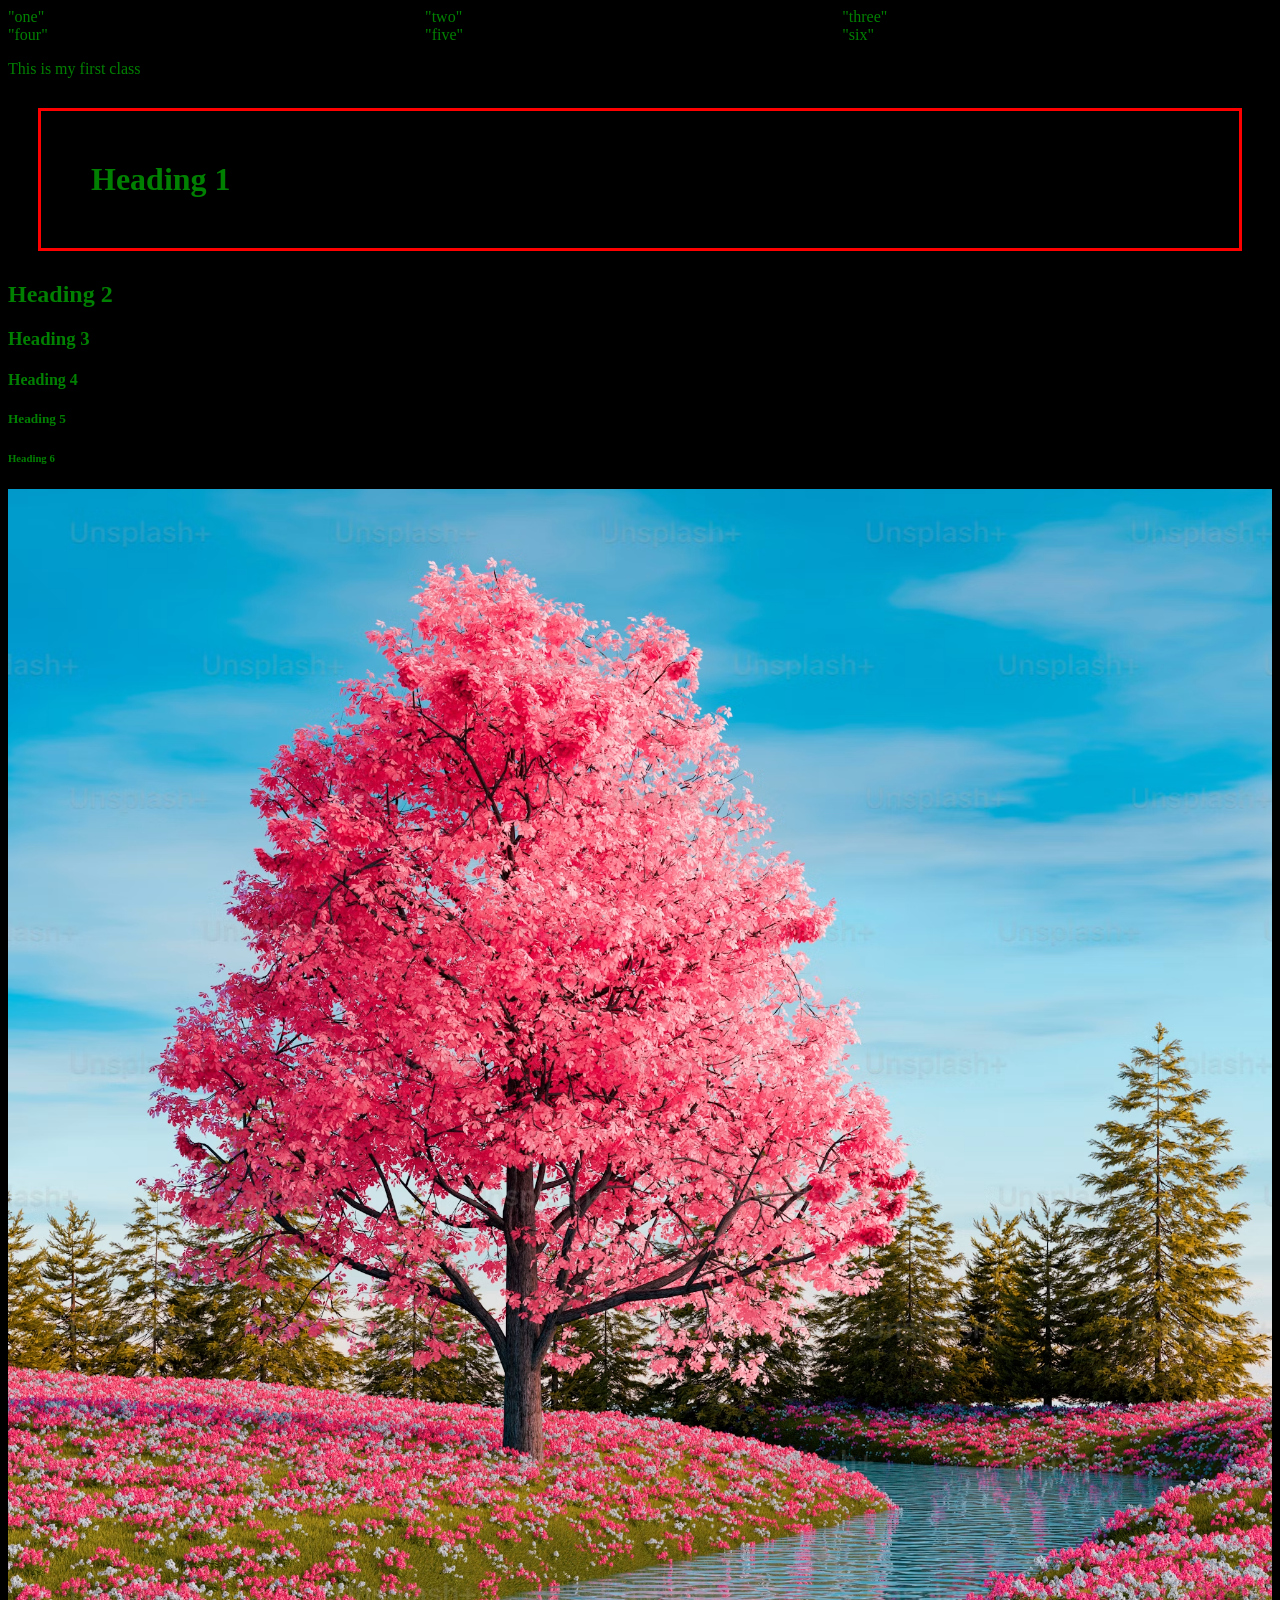
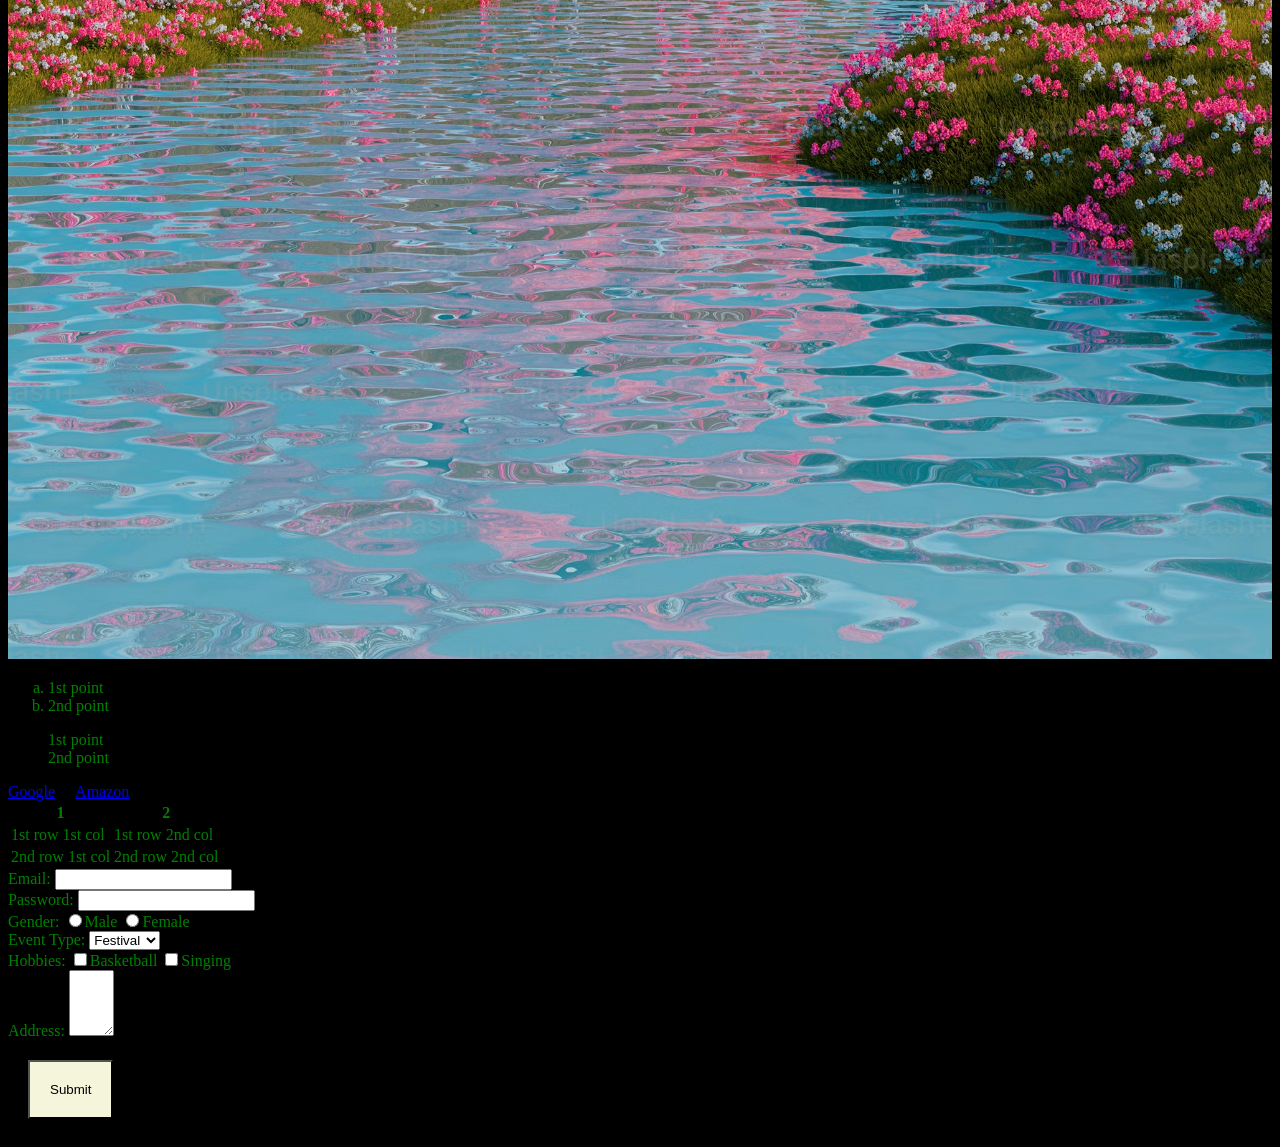
==== index.html @ d9496b42 "JS" ====
<!DOCTYPE html>
<html>
    <head>
        <body>
        </body>
        <div class = "grid">
                <div>"one"</div>
                <div>"two"</div>
                <div>"three"</div>
                <div>"four"</div>
                <div>"five"</div>
                <div>"six"</div>
        </div>
        </body>
        <title>My Website</title>
        <meta name="viewport"
         content="width=device=width,
         initial-scale=1.0">
        <link rel="stylesheet" href="batch4.css">
    </head>
    <body>
        <p>This is my first class</p>
        <h1>Heading 1</h1>
        <h2>Heading 2</h2>
        <h3>Heading 3</h3>
        <h4>Heading 4</h4>
        <h5>Heading 5</h5>
        <h6>Heading 6</h6>
        <img src="download.avif">
        <!-- <video controls>
            <source src = "video.mp4" type="video/mp4">
        </video> -->
        <ol>
            <li>1st point</li>
            <li>2nd point</li>
        </ol>
        <ul>
            <li>1st point</li>
            <li>2nd point</li>
        </ul>
        <header></header>
        <footer></footer>
        <nav>
            <a href="https://google.com">Google</a>
            <a href="https://amazon.in">Amazon</a>
        </nav>
        <table>
            <tr>
                <th>1</th>
                <th>2</th>
            </tr>
            <tr>
                <td>1st row 1st col</td>
                <td>1st row 2nd col</td>
            </tr>
            <tr>
                <td>2nd row 1st col</td>
                <td>2nd row 2nd col</td>
            </tr>
        </table>
        <form>
            <label>Email: </label>
            <input type = "email"><br>
            <label>Password: </label>
            <input type = "password"><br>
            <label>Gender: </label>
            <input type = "radio" name = "gender">Male
            <input type = "radio" name = "gender">Female<br>
            <label>Event Type: </label>
            <select>
                <option>Festival</option>
                <option>Birthday</option>
                <option>Other</option>
            </select><br>
            <label>Hobbies: </label>
            <input type = "checkbox" name = "hobbies">Basketball
            <input type = "checkbox" name = "hobbies">Singing<br>
            <label>Address: </label>
            <textarea rows = "4" cols = "3"></textarea><br>
            <button>Submit</button>
            <div></div>
        </form>
    </body>
    <script>
       // console.log("Hello");
    </script>
</html>
---- batch4.css ----
body {
    color: green;
    background-color: black;
}

/* p {
    font-size: xx-large;
    font-family: 'Times New Roman', Times, serif;
    font-style: italic;
} */

img {
    height:500px;
    width: 500px;
}
@media (min-width: 600px) {
    img{
    height: auto;
    width: 100%;
    }
}
video {
    width : 100%;
}
ol {
    list-style-type: lower-alpha;
}

ul {
    list-style-type: none;
}

button {
    background-color: beige;
    padding: 20px;
    margin: 20px;
}

button:hover {
    background-color: green;
}

h1 {
    padding: 50px;
    border: 3px solid red;
    margin: 30px;
}

nav {
    display: flex;
    flex-direction: column;
    gap: 20px;
}
@media (min-width: 1024px) {
    nav {
        display: flex;
        flex-direction: row;
        gap: 20px;
    }
}
#p1 {
    font-style: italic;
}

#p2 {
    font-style: normal;
}

.group {
    font-size: xx-large;
}

.grid {
    display: grid;
    
}
@media (min-width: 1024px) {
    .grid {
        display: grid;
        grid-template-columns: 33% 33% 33%;
    }
}
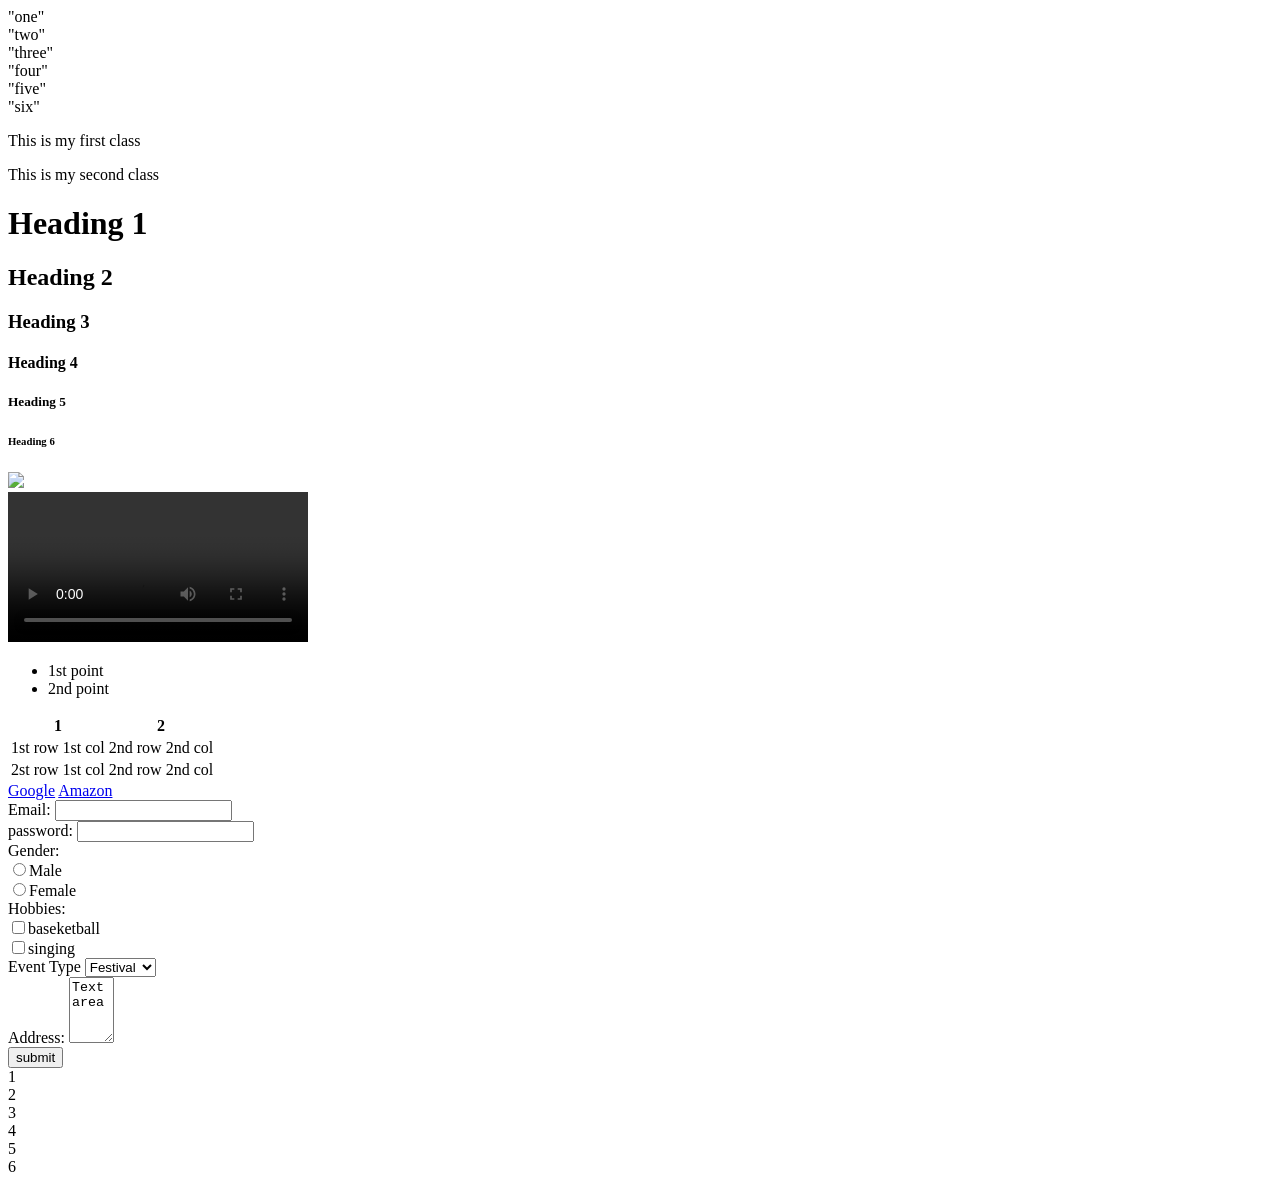
==== commit 37494cf0: "JS" ====
--- a/index.html
+++ b/index.html
@@ -1,87 +1,90 @@
 <!DOCTYPE html>
 <html>
-    <head>
-        <body>
-        </body>
-        <div class = "grid">
-                <div>"one"</div>
-                <div>"two"</div>
-                <div>"three"</div>
-                <div>"four"</div>
-                <div>"five"</div>
-                <div>"six"</div>
-        </div>
-        </body>
-        <title>My Website</title>
-        <meta name="viewport"
-         content="width=device=width,
-         initial-scale=1.0">
-        <link rel="stylesheet" href="batch4.css">
+ <head>
     </head>
     <body>
-        <p>This is my first class</p>
-        <h1>Heading 1</h1>
-        <h2>Heading 2</h2>
-        <h3>Heading 3</h3>
-        <h4>Heading 4</h4>
-        <h5>Heading 5</h5>
-        <h6>Heading 6</h6>
-        <img src="download.avif">
-        <!-- <video controls>
-            <source src = "video.mp4" type="video/mp4">
-        </video> -->
-        <ol>
-            <li>1st point</li>
-            <li>2nd point</li>
-        </ol>
-        <ul>
-            <li>1st point</li>
-            <li>2nd point</li>
-        </ul>
-        <header></header>
-        <footer></footer>
-        <nav>
-            <a href="https://google.com">Google</a>
-            <a href="https://amazon.in">Amazon</a>
-        </nav>
-        <table>
-            <tr>
-                <th>1</th>
-                <th>2</th>
-            </tr>
-            <tr>
-                <td>1st row 1st col</td>
-                <td>1st row 2nd col</td>
-            </tr>
-            <tr>
-                <td>2nd row 1st col</td>
-                <td>2nd row 2nd col</td>
-            </tr>
-        </table>
-        <form>
-            <label>Email: </label>
-            <input type = "email"><br>
-            <label>Password: </label>
-            <input type = "password"><br>
-            <label>Gender: </label>
-            <input type = "radio" name = "gender">Male
-            <input type = "radio" name = "gender">Female<br>
-            <label>Event Type: </label>
-            <select>
-                <option>Festival</option>
-                <option>Birthday</option>
-                <option>Other</option>
-            </select><br>
-            <label>Hobbies: </label>
-            <input type = "checkbox" name = "hobbies">Basketball
-            <input type = "checkbox" name = "hobbies">Singing<br>
-            <label>Address: </label>
-            <textarea rows = "4" cols = "3"></textarea><br>
-            <button>Submit</button>
-            <div></div>
-        </form>
-    </body>
-    <script>
-       // console.log("Hello");
-    </script>
+    <div class="grid">
+        <div>"one"</div>
+        <div>"two"</div >
+        <div>"three"</div>
+        <div>"four"</div>
+        <div>"five"</div> 
+        <div>"six"</div>
+    </div>
+    
+
+
+<body>
+ <p id="p1"> This is my first class</p>
+ <p id="p2">This is my second class</p>
+ <h1> Heading 1</h1>
+ <h2> Heading 2</h2>
+ <h3> Heading 3</h3>
+ <h4> Heading 4</h4>
+ <h5> Heading 5</h5>
+ <h6> Heading 6</h6>
+ <div>
+    <img src="20241115.jpg">
+ </div>
+ <div>
+ <video controls>
+ <source src = "video.mp4" type="video/mp4";>
+
+ </video>
+ </div>
+ <ul>
+    <li>1st point</li>
+    <li>2nd point</li>
+ </ul>
+ <table>
+    <tr>
+        <th>1</th>
+        <th>2</th>
+    </tr>
+    <tr>
+        <td>1st row 1st col</td>
+        <td>2nd row 2nd col</td>
+    </tr>
+    <tr>
+        <td>2st row 1st col</td>
+        <td>2nd row 2nd col</td>
+    </tr>
+ </table>
+ <header></header>
+ <footer></footer>
+ <nav>
+    <a href="https://google.com">Google</a>
+    <a href="https://amazon.in">Amazon</a>
+ </nav>
+ <form>
+    <label>Email: </label>
+    <input type="email"><br>
+    <label>password: </label>
+    <input type="password"><br>
+    <label>Gender: </label><br>
+    <input type="radio"name"gender">Male<br>
+    <input type="radio" name=""gender">Female<br>
+    <label>Hobbies: </label><br>
+    <input type="checkbox"name"hobbies">baseketball<br>
+    <input type="checkbox" name="hobbies">singing<br>
+    <label>Event Type</label>
+    <select>
+        <option>Festival</option>
+        <option>Birthday</option>
+        <option>other</option>
+    </select><br>
+    <label>Address:</label>
+    <textarea rows="4" cols="3">Textarea</textarea><br>
+    <button>submit</button>
+ </form>
+ <div class="grid">
+    <div >1</div>
+    <div>2</div>
+    <div>3</div>
+    <div>4</div>
+    <div>5</div>
+    <div>6</div>
+ </div>
+</body>
+<script src ="Java.js"></script>
 </html>
